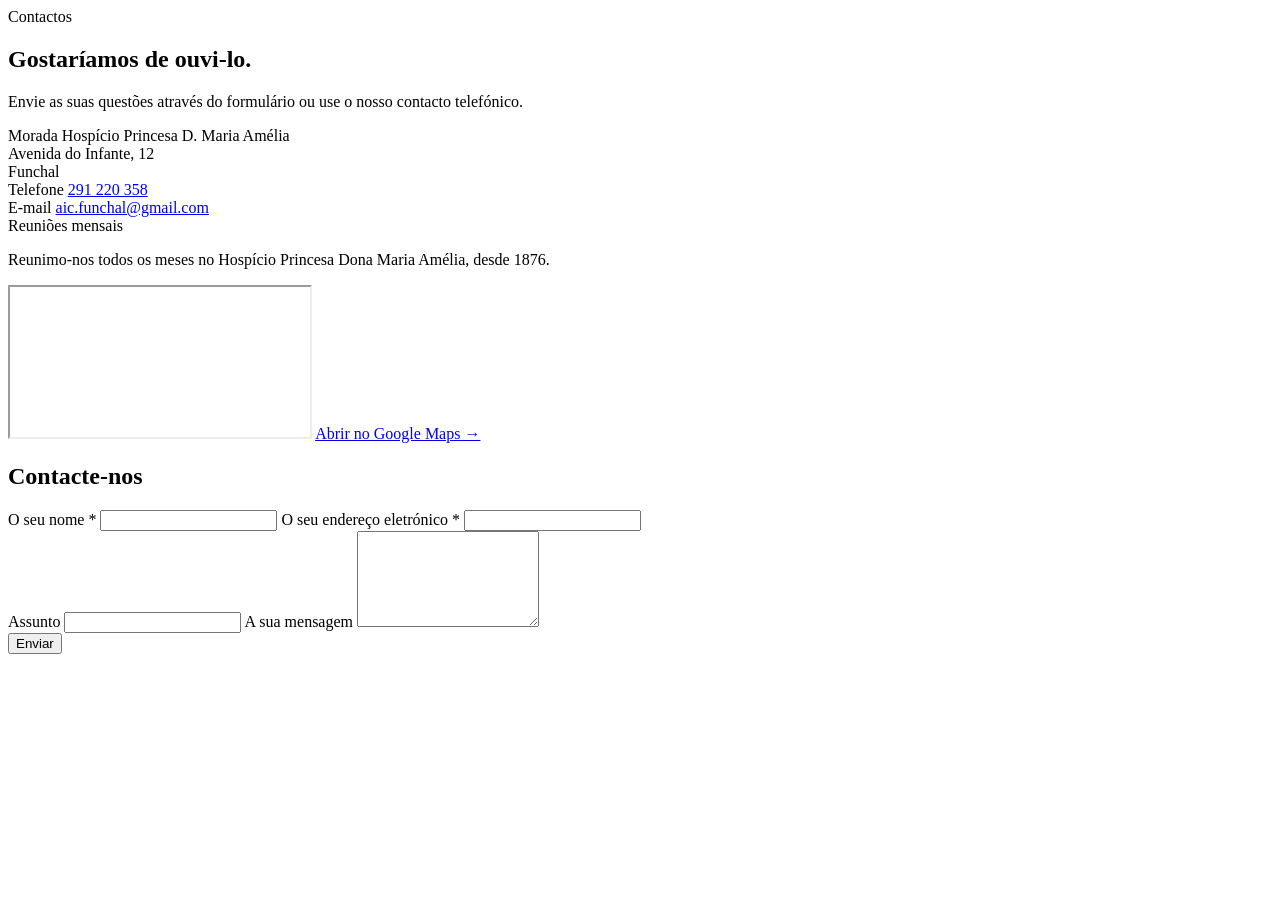
==== src/pages/contactos.html @ 1e02feb9 "Use European Portuguese 'Contactos' instead of Brazilian 'Contatos' Rename contatos.html to contacto" ====
<!DOCTYPE html>
<html lang="pt-PT">
<head>
<meta charset="utf-8">
<meta name="viewport" content="width=device-width, initial-scale=1">
<title>Contactos — A.I.C. Madeira</title>
<meta name="description" content="Contacte a A.I.C. Madeira: Avenida do Infante, 12, Funchal · 291 220 358 · aic.funchal@gmail.com. Gostaríamos de ouvi-lo.">
<meta property="og:type" content="website">
<meta property="og:title" content="Contactos — A.I.C. Madeira">
<meta property="og:description" content="Avenida do Infante, 12, Funchal · 291 220 358.">
<meta property="og:image" content="https://aicmadeira.pt/assets/logo.png">
<meta property="og:locale" content="pt_PT">
<link rel="icon" type="image/png" href="assets/favicon.png">
<link rel="preconnect" href="https://fonts.googleapis.com">
<link rel="preconnect" href="https://fonts.gstatic.com" crossorigin>
<link href="https://fonts.googleapis.com/css2?family=Lora:ital,wght@0,400;0,500;0,600;0,700;1,400;1,500&family=Karla:wght@400;500;600;700&display=swap" rel="stylesheet">
<link rel="stylesheet" href="styles.css">
<script src="site.js" defer></script>
</head>
<body data-page="contactos">
<!-- include: header.html -->

<main>
  <!-- Hero da página -->
  <section class="section--cream bordered-bottom">
    <div class="container pad-page-hero stack gap-16">
      <span class="eyebrow">Contactos</span>
      <h1 class="page-title">Gostaríamos de ouvi-lo.</h1>
      <p class="lead">Envie as suas questões através do formulário ou use o nosso contacto telefónico.</p>
    </div>
  </section>

  <section class="section--white">
    <div class="container pad-md grid-split grid-split--contact">
      <!-- Informações -->
      <div class="stack gap-28">
        <div class="stack gap-6">
          <span class="mini-label">Morada</span>
          <span class="contact-big">Hospício Princesa D. Maria Amélia<br>Avenida do Infante, 12<br>Funchal</span>
        </div>
        <div class="stack gap-6">
          <span class="mini-label">Telefone</span>
          <a href="tel:+351291220358" class="contact-big">291 220 358</a>
        </div>
        <div class="stack gap-6">
          <span class="mini-label">E-mail</span>
          <a href="mailto:aic.funchal@gmail.com" class="contact-big">aic.funchal@gmail.com</a>
        </div>
        <div class="info-box">
          <span class="mini-label">Reuniões mensais</span>
          <p class="small-text">Reunimo-nos todos os meses no Hospício Princesa Dona Maria Amélia, desde 1876.</p>
        </div>
        <div class="stack gap-8">
          <iframe class="map-embed" src="https://maps.google.com/maps?q=Hosp%C3%ADcio%20Princesa%20D.%20Maria%20Am%C3%A9lia%2C%20Avenida%20do%20Infante%2012%2C%20Funchal&z=16&output=embed" title="Mapa — Avenida do Infante, 12, Funchal" loading="lazy" referrerpolicy="no-referrer-when-downgrade" allowfullscreen></iframe>
          <a href="https://maps.google.com/?q=Avenida+do+Infante+12,+Funchal" target="_blank" rel="noopener" class="link-accent link-accent--sm">Abrir no Google Maps →</a>
        </div>
      </div>

      <!-- Formulário -->
      <form id="contact-form" class="form-card">
        <h2 class="box-title">Contacte-nos</h2>
        <div class="form-grid">
          <label class="field">
            <span class="field__label">O seu nome *</span>
            <input class="input" name="nome" required>
          </label>
          <label class="field">
            <span class="field__label">O seu endereço eletrónico *</span>
            <input class="input" name="email" type="email" required>
          </label>
        </div>
        <label class="field">
          <span class="field__label">Assunto</span>
          <input class="input" name="assunto">
        </label>
        <label class="field">
          <span class="field__label">A sua mensagem</span>
          <textarea class="input" name="mensagem" rows="6"></textarea>
        </label>
        <div class="form-success" hidden>
          <p>Mensagem enviada. Obrigado — responderemos o mais breve possível.</p>
        </div>
        <div class="form-actions">
          <button type="submit" class="btn btn--primary btn--form">Enviar</button>
          <span class="form-error" hidden>Não foi possível enviar. Tente novamente ou escreva para aic.funchal@gmail.com.</span>
        </div>
      </form>
    </div>
  </section>
</main>

<!-- include: footer.html -->
</body>
</html>
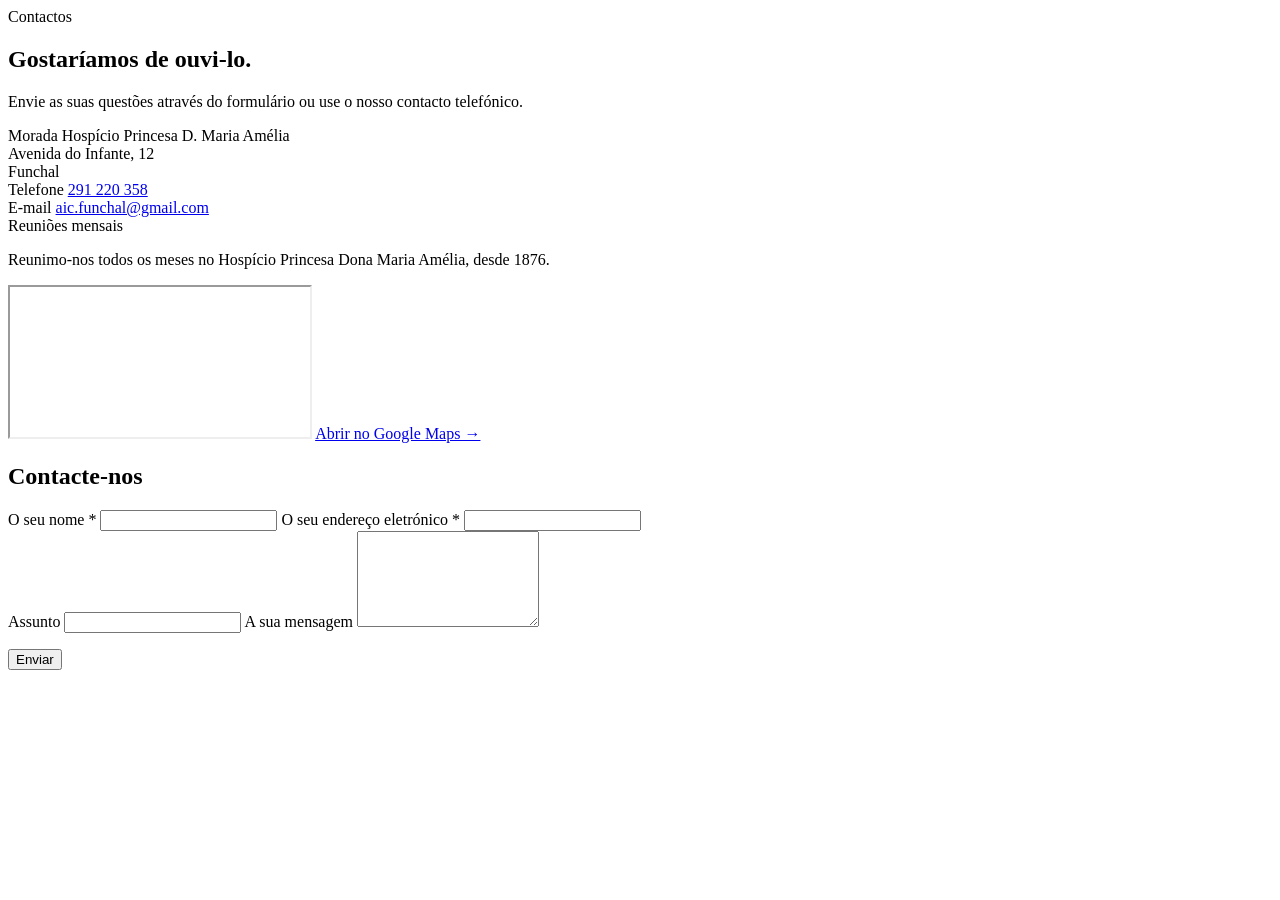
==== commit 932aebb8: "Announce form status to screen readers and label the nav disclosure The last two WCAG 2.1 AA gaps.  " ====
--- a/src/pages/contactos.html
+++ b/src/pages/contactos.html
@@ -13,7 +13,7 @@
 <link rel="icon" type="image/png" href="assets/favicon.png">
 <link rel="preconnect" href="https://fonts.googleapis.com">
 <link rel="preconnect" href="https://fonts.gstatic.com" crossorigin>
-<link href="https://fonts.googleapis.com/css2?family=Lora:ital,wght@0,400;0,500;0,600;0,700;1,400;1,500&family=Karla:wght@400;500;600;700&display=swap" rel="stylesheet">
+<link href="https://fonts.googleapis.com/css2?family=Lora:ital,wght@0,400;0,600;0,700;1,400;1,500&family=Karla:wght@400;500;700&display=swap" rel="stylesheet">
 <link rel="stylesheet" href="styles.css">
 <script src="site.js" defer></script>
 </head>
@@ -80,6 +80,9 @@
         <div class="form-success" hidden>
           <p>Mensagem enviada. Obrigado — responderemos o mais breve possível.</p>
         </div>
+        <!-- Região viva permanente: anuncia o estado do envio a leitores de ecrã
+             (WCAG 2.1 AA — 4.1.3). Fica sempre no DOM; o site.js escreve o texto. -->
+        <p class="sr-only" role="status" data-form-status></p>
         <div class="form-actions">
           <button type="submit" class="btn btn--primary btn--form">Enviar</button>
           <span class="form-error" hidden>Não foi possível enviar. Tente novamente ou escreva para aic.funchal@gmail.com.</span>
